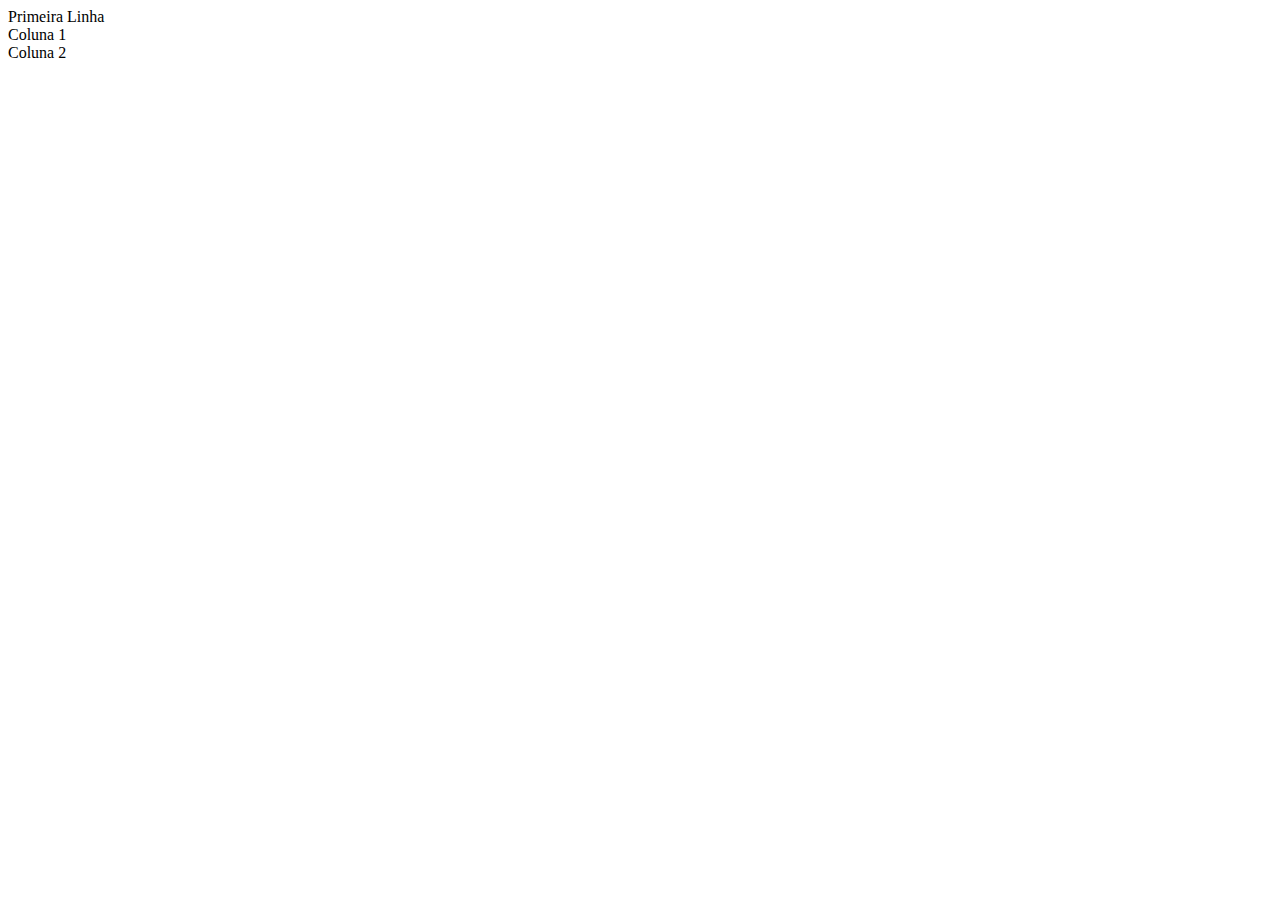
==== index.html @ dddc91f5 "closes #1 - Esqueleto index.html" ====
<!DOCTYPE html>
<html lang="en">
<head>
    <meta charset="UTF-8">
    <meta name="viewport" content="width=device-width, initial-scale=1.0">
    <title>BootCamp DevJr - Sistema de Assinaturas</title>
</head>
<body>
    <div>
        <div>
            Primeira Linha
        </div>
        <div>
            <div>
                Coluna 1
            </div>
            <div>
                Coluna 2

            </div>
        </div>
    </div>
    
</body>
</html>
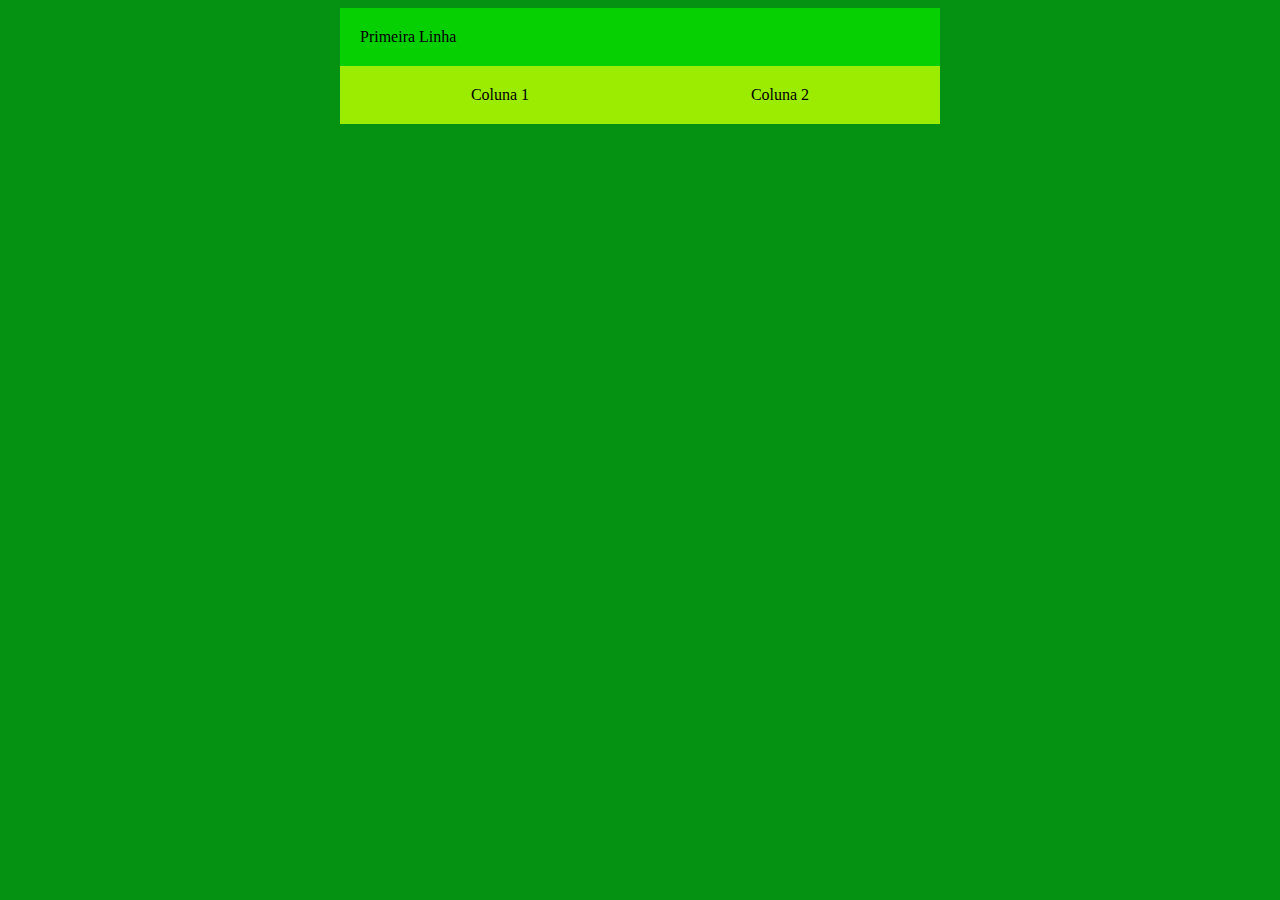
==== commit fa8e9c94: "closes #2 - paleta de cores, display flex" ====
--- a/index.html
+++ b/index.html
@@ -4,13 +4,37 @@
     <meta charset="UTF-8">
     <meta name="viewport" content="width=device-width, initial-scale=1.0">
     <title>BootCamp DevJr - Sistema de Assinaturas</title>
+    <style>
+        body{
+            background-color: #059212;
+        }
+        .container{
+            background-color: #06D001 ;
+            margin: auto;
+            width: 600px;
+
+
+        }
+        .header{
+            padding: 20px;
+
+        }
+        .flex-container{
+            display: flex;
+            background-color: #9BEC00;
+            justify-content: space-around;
+            padding: 20px;
+
+        }
+
+    </style>
 </head>
 <body>
-    <div>
-        <div>
+    <div class="container">
+        <div class="header">
             Primeira Linha
         </div>
-        <div>
+        <div class="flex-container">
             <div>
                 Coluna 1
             </div>
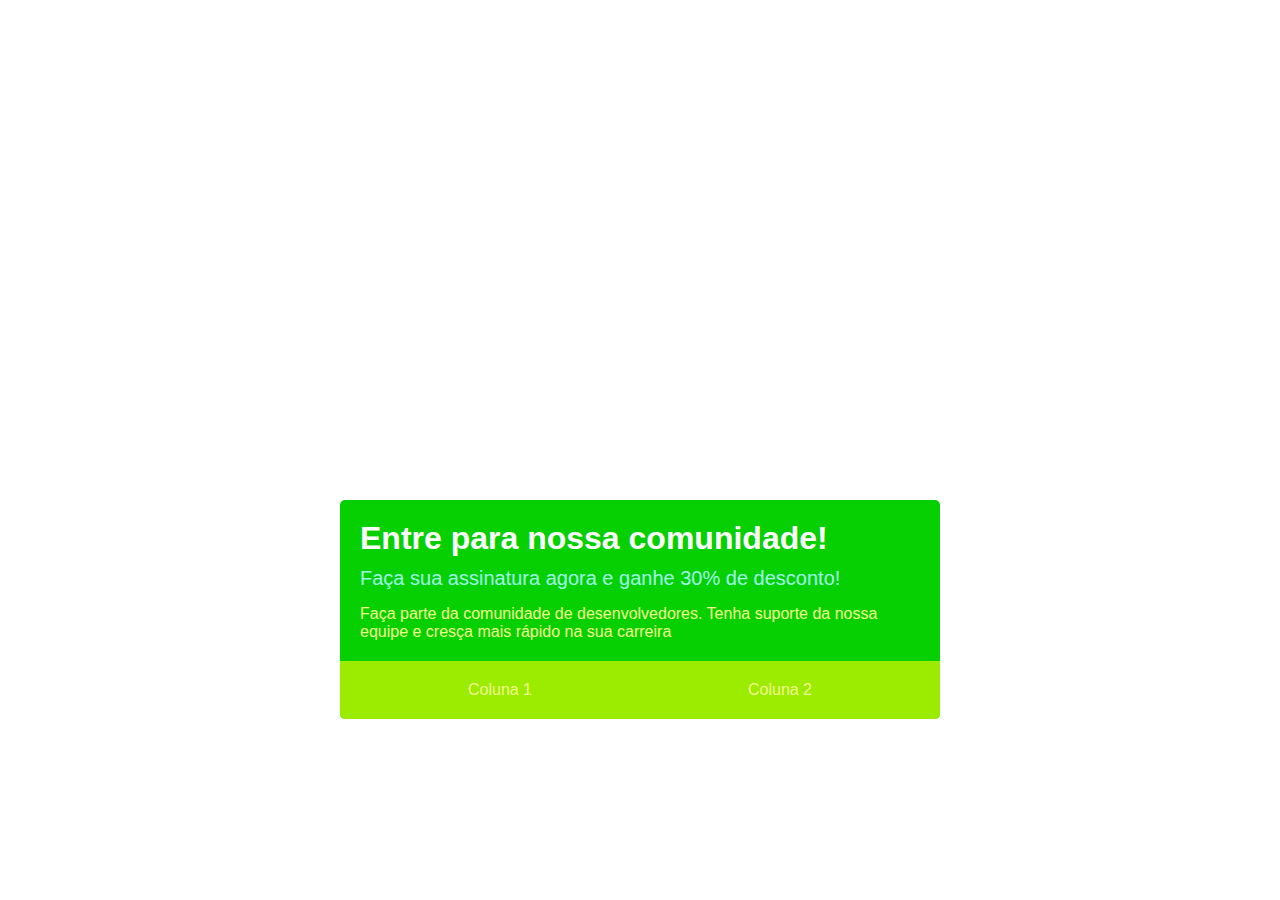
==== commit beff3ac9: "closes #3 - criando o  cabeçalho" ====
--- a/index.html
+++ b/index.html
@@ -6,12 +6,18 @@
     <title>BootCamp DevJr - Sistema de Assinaturas</title>
     <style>
         body{
-            background-color: #059212;
+            background-color: #ffffff;
+            font-family:'Segoe UI', Tahoma, Geneva, Verdana, sans-serif;
+            color: #F3FF90;
         }
         .container{
             background-color: #06D001 ;
             margin: auto;
             width: 600px;
+            box-shadow: 1px 3px 8px 1px rgba(0,0, 0,0, 0,0, 0,1);
+            border-radius: 5px;
+            overflow: hidden;
+            margin-top: 500px;
 
 
         }
@@ -26,13 +32,37 @@
             padding: 20px;
 
         }
+        .header-title{
+            color: white;
+            font-size: 32px;
+            font-weight: 700;
+
+        }
+        .header-subtitle{
+            color: #9fffea;
+            font-size: 20px;
+            font-weight: 500;
+            margin-top: 10px;
+            margin-bottom: 15px;
+        }
+      
 
     </style>
 </head>
 <body>
     <div class="container">
         <div class="header">
-            Primeira Linha
+            <div class="header-title">
+                Entre para nossa comunidade!
+            </div>
+            <div class="header-subtitle">
+                Faça sua assinatura agora e ganhe 30% de desconto!
+            </div>
+            <div>
+                Faça parte da comunidade de desenvolvedores. 
+                Tenha suporte da nossa equipe e cresça mais rápido na sua carreira
+            </div>
+            
         </div>
         <div class="flex-container">
             <div>
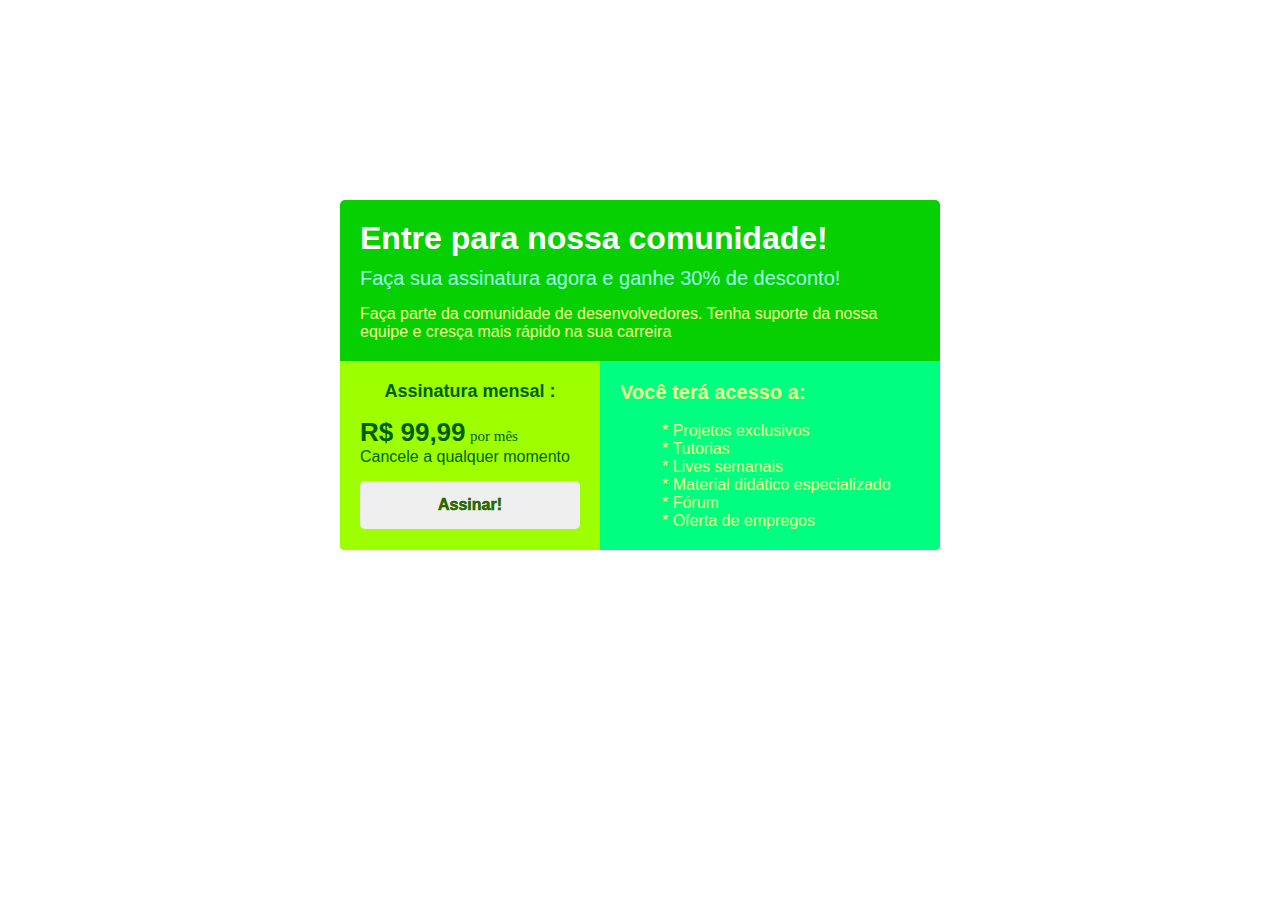
==== commit e0c6e3dd: "closes #4 - button e span" ====
--- a/index.html
+++ b/index.html
@@ -17,7 +17,7 @@
             box-shadow: 1px 3px 8px 1px rgba(0,0, 0,0, 0,0, 0,1);
             border-radius: 5px;
             overflow: hidden;
-            margin-top: 500px;
+            margin-top: 200px;
 
 
         }
@@ -29,7 +29,7 @@
             display: flex;
             background-color: #9BEC00;
             justify-content: space-around;
-            padding: 20px;
+
 
         }
         .header-title{
@@ -44,6 +44,69 @@
             font-weight: 500;
             margin-top: 10px;
             margin-bottom: 15px;
+        }
+        .column1{
+          
+          
+            background-color: #9dff00;
+            width: 50%;
+            color: #035e03;
+            padding: 20px;
+
+        }
+        .column1-header-title{
+            text-align: center;
+            margin-bottom: 15px;
+            
+            font-weight: 700;
+  
+        font-size: 18px;
+   
+        }
+      
+        .button{
+            width: 100%;
+            padding: 15px 32px;
+            margin-top: 15px;
+            font-size: 16px;
+            color:#2a6802;
+            border-radius: 5px;
+            font-weight: 1000;
+            border: none;
+            cursor: pointer;
+
+        }
+        .button:hover{
+            background-color: rgb(218, 216, 216);
+
+        }
+        .price{
+            font-size: 26px;
+            font-weight: 700;
+        }
+        .month{
+            font-family: italic ;
+            font-size: 15px;
+        }
+        .column2{
+
+            background-color: #00ff80;
+            width: 50%;
+            padding: 20px;
+            
+        }
+        .column2-header-title{
+
+            font-size: 20px;
+            font-weight: 700;
+        }
+        .column2-subtitle{
+         
+            width: 300px;
+            margin-left: 42px;
+
+
+            margin-top: 18px;
         }
       
 
@@ -65,11 +128,54 @@
             
         </div>
         <div class="flex-container">
-            <div>
-                Coluna 1
+            <div class="column1">
+                <div class="column1-header-title">
+                    Assinatura mensal : 
+                </div>
+                <div class="column1-subtitle">
+                    <span class="price">R$ 99,99</span> 
+                    <span class="month">por mês</span>
+                    
+                </div>
+                <div>
+                    Cancele a qualquer momento
+                </div>
+                <div>
+                    <button class="button">Assinar!</button>
+                </div>
             </div>
-            <div>
-                Coluna 2
+
+            <div class="column2">
+                <div class="column2-header-title">
+                    Você terá acesso a: 
+                </div>
+                <div class="column2-subtitle">
+                    <div>
+                        * Projetos exclusivos
+                        
+
+                    </div>
+                    <div>
+                        * Tutorias 
+                        
+                    </div>
+                    <div>
+                        * Lives semanais
+                       
+                    </div>
+                    <div>
+                        * Material didático especializado 
+                        
+                    </div>
+                    <div>
+                        * Fórum 
+                        
+                    </div>
+                    <div>
+                        * Oferta de empregos
+                    </div>
+
+                </div>
 
             </div>
         </div>
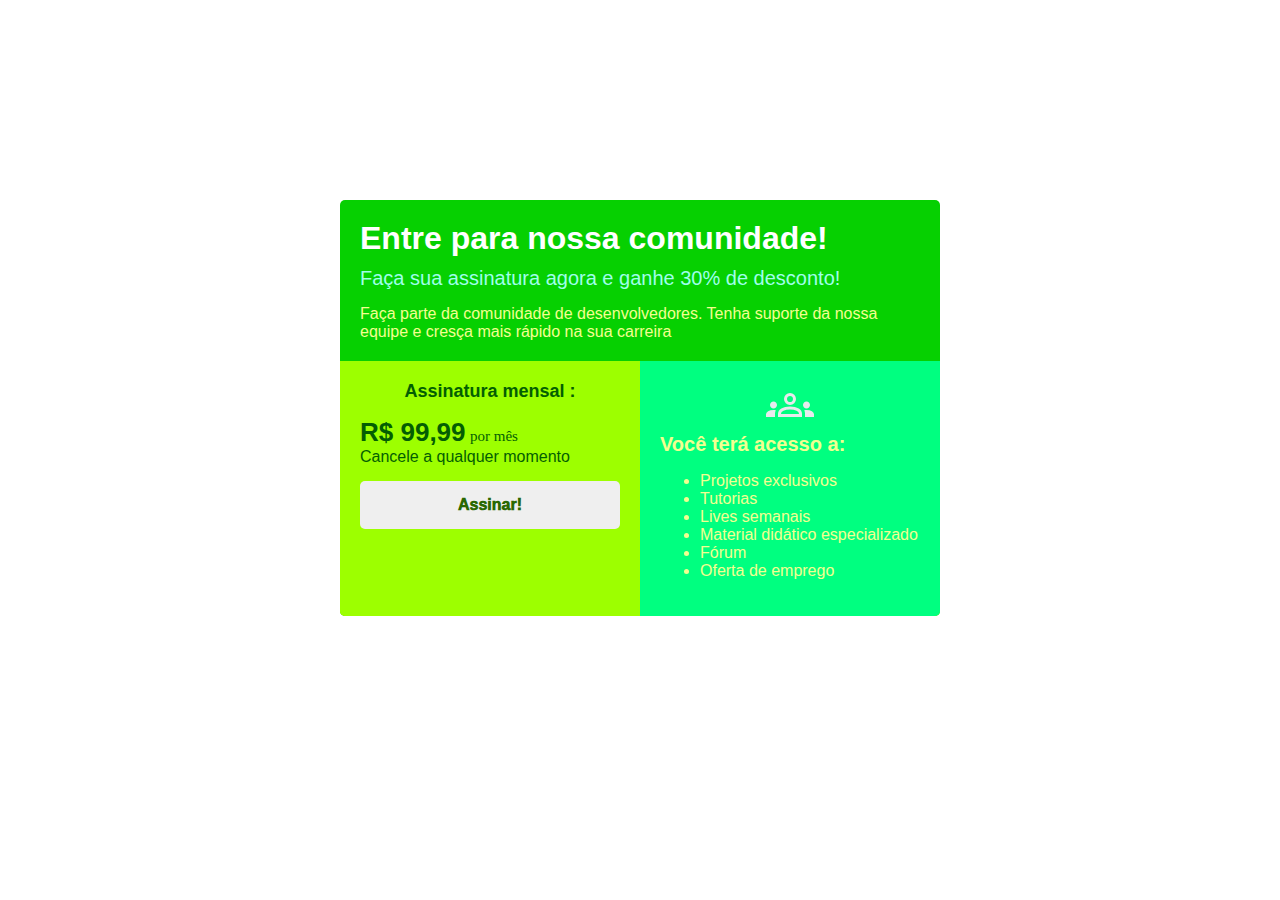
==== commit b32a62f0: "closes #5 - ul e li" ====
--- a/index.html
+++ b/index.html
@@ -88,6 +88,10 @@
             font-family: italic ;
             font-size: 15px;
         }
+        .image-group{
+            text-align: center;
+
+        }
         .column2{
 
             background-color: #00ff80;
@@ -100,14 +104,7 @@
             font-size: 20px;
             font-weight: 700;
         }
-        .column2-subtitle{
-         
-            width: 300px;
-            margin-left: 42px;
-
-
-            margin-top: 18px;
-        }
+   
       
 
     </style>
@@ -146,34 +143,37 @@
             </div>
 
             <div class="column2">
+                <div class="image-group">
+                    <object data="groupicon.svg" type="image/svg+xml"></object>
+                </div>
+                
                 <div class="column2-header-title">
                     Você terá acesso a: 
                 </div>
-                <div class="column2-subtitle">
-                    <div>
-                        * Projetos exclusivos
-                        
+                <div >
+                    <ul>
+                        <li>
+                           Projetos exclusivos
 
-                    </div>
-                    <div>
-                        * Tutorias 
-                        
-                    </div>
-                    <div>
-                        * Lives semanais
-                       
-                    </div>
-                    <div>
-                        * Material didático especializado 
-                        
-                    </div>
-                    <div>
-                        * Fórum 
-                        
-                    </div>
-                    <div>
-                        * Oferta de empregos
-                    </div>
+                        </li>
+                        <li>
+                            Tutorias 
+
+                        </li>
+                        <li>
+                            Lives semanais
+                        </li>
+                        <li>
+                             Material didático especializado
+                        </li>
+                        <li>
+                             Fórum 
+                        </li>
+                        <li>
+                             Oferta de emprego
+
+                        </li>
+                    </ul>
 
                 </div>
 
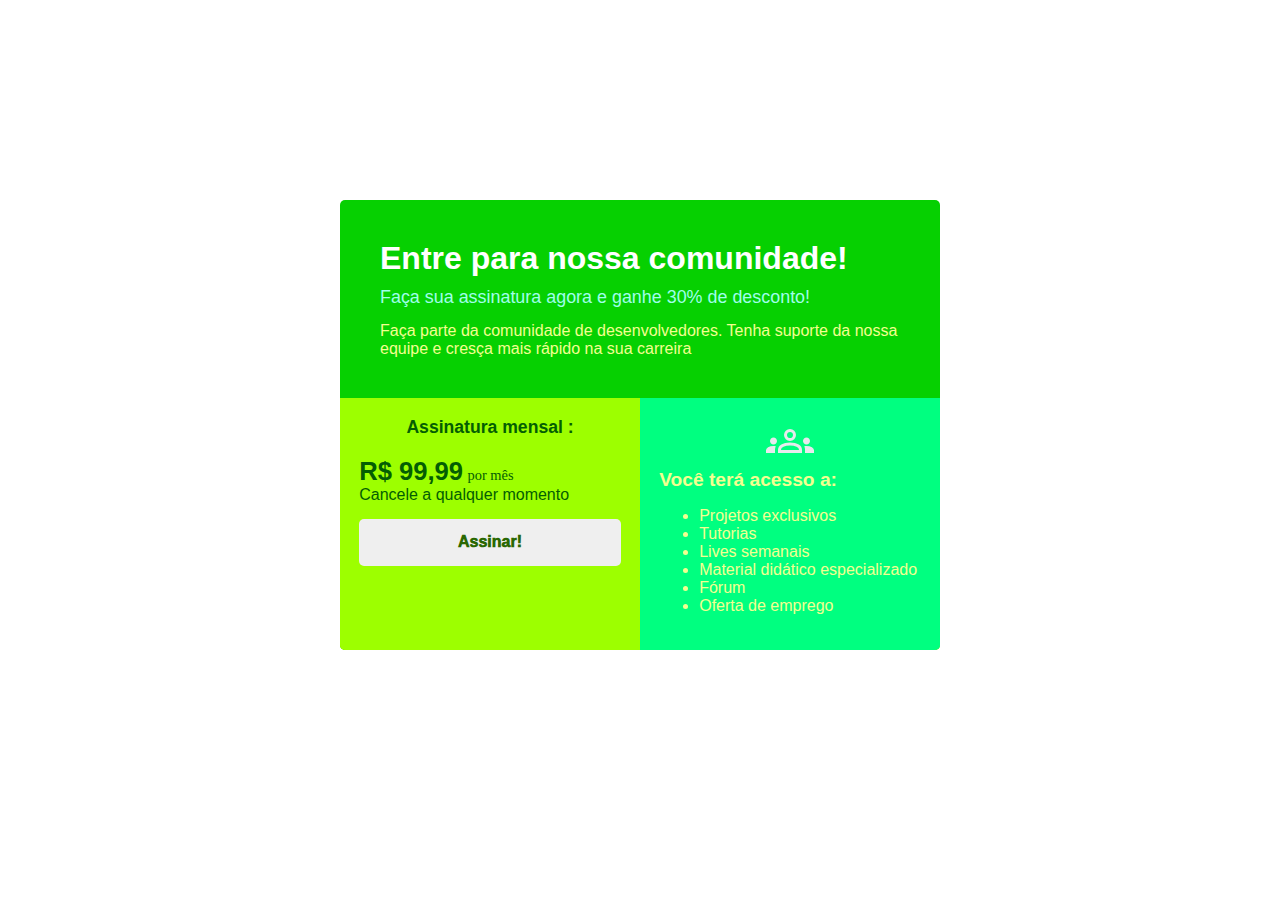
==== commit 027c267b: "closes #6 - Responsividade com @media screen" ====
--- a/index.html
+++ b/index.html
@@ -22,7 +22,7 @@
 
         }
         .header{
-            padding: 20px;
+            padding: 2.5rem;
 
         }
         .flex-container{
@@ -34,16 +34,17 @@
         }
         .header-title{
             color: white;
-            font-size: 32px;
-            font-weight: 700;
+            font-size: 2rem;
+            font-weight: 700;
+            
 
         }
         .header-subtitle{
             color: #9fffea;
-            font-size: 20px;
+            font-size: 1.12rem;
             font-weight: 500;
-            margin-top: 10px;
-            margin-bottom: 15px;
+            margin-top: 0.6rem;
+            margin-bottom: 0.9rem ;
         }
         .column1{
           
@@ -51,24 +52,24 @@
             background-color: #9dff00;
             width: 50%;
             color: #035e03;
-            padding: 20px;
+            padding: 1.2rem;
 
         }
         .column1-header-title{
             text-align: center;
-            margin-bottom: 15px;
+            margin-bottom: 1.2rem;
             
             font-weight: 700;
   
-        font-size: 18px;
+        font-size: 1.1rem;
    
         }
       
         .button{
             width: 100%;
-            padding: 15px 32px;
-            margin-top: 15px;
-            font-size: 16px;
+            padding: 0.9rem 2rem;
+            margin-top: 0.9rem;
+            font-size: 1rem;
             color:#2a6802;
             border-radius: 5px;
             font-weight: 1000;
@@ -81,12 +82,12 @@
 
         }
         .price{
-            font-size: 26px;
+            font-size: 1.6rem;
             font-weight: 700;
         }
         .month{
             font-family: italic ;
-            font-size: 15px;
+            font-size: 0.9rem;
         }
         .image-group{
             text-align: center;
@@ -96,13 +97,30 @@
 
             background-color: #00ff80;
             width: 50%;
-            padding: 20px;
+            padding: 1.2rem;
             
         }
         .column2-header-title{
 
-            font-size: 20px;
-            font-weight: 700;
+            font-size: 1.2rem;
+            font-weight: 700;
+        }
+        @media screen and (max-width:620px) {
+            html{
+                font-size: 10px;
+            }
+            .flex-container{
+                flex-direction: column;
+            }
+            .column1 , .column2{
+                width: 100%;
+                box-sizing: border-box;
+            }
+            .container{
+                width: 95%;
+            }
+            
+            
         }
    
       
